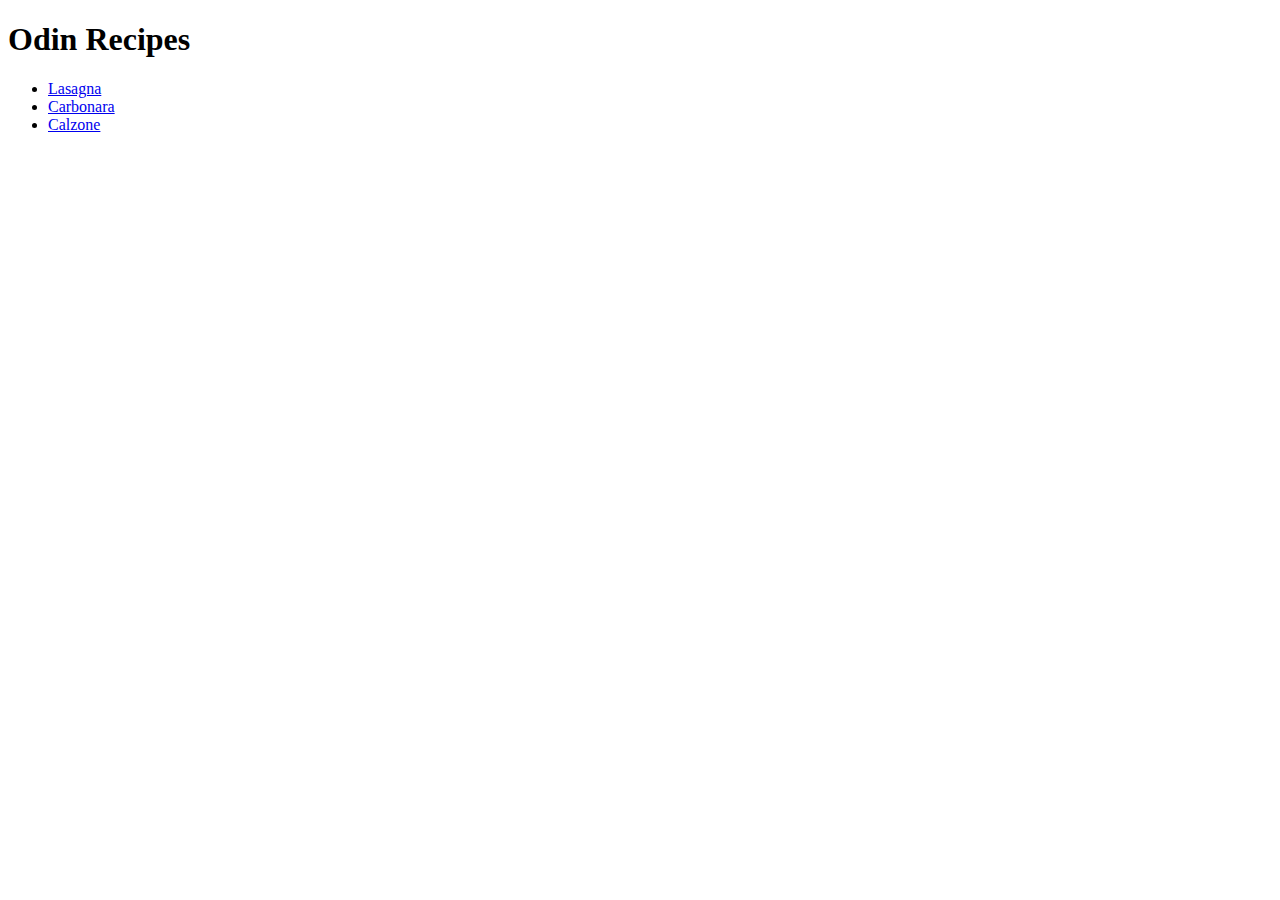
==== index.html @ b351d160 "Trabalho final da 1 parte do curso HTML Fundations" ====
<!DOCTYPE html>
<html lang="en">
<head>
    <meta charset="UTF-8">
    <meta http-equiv="X-UA-Compatible" content="IE=edge">
    <meta name="viewport" content="width=device-width, initial-scale=1.0">
    <title>Homepage</title>
</head>

<body>
    <h1>Odin Recipes</h1>   
    <ul>
        <li><a href="./recipes/lasagna.html">Lasagna</a></li>
        <li><a href="./recipes/carbonara.html">Carbonara</a></li>
        <li><a href="./recipes/calzone.html">Calzone</a></li>
    </ul>
    
</body>

</html>
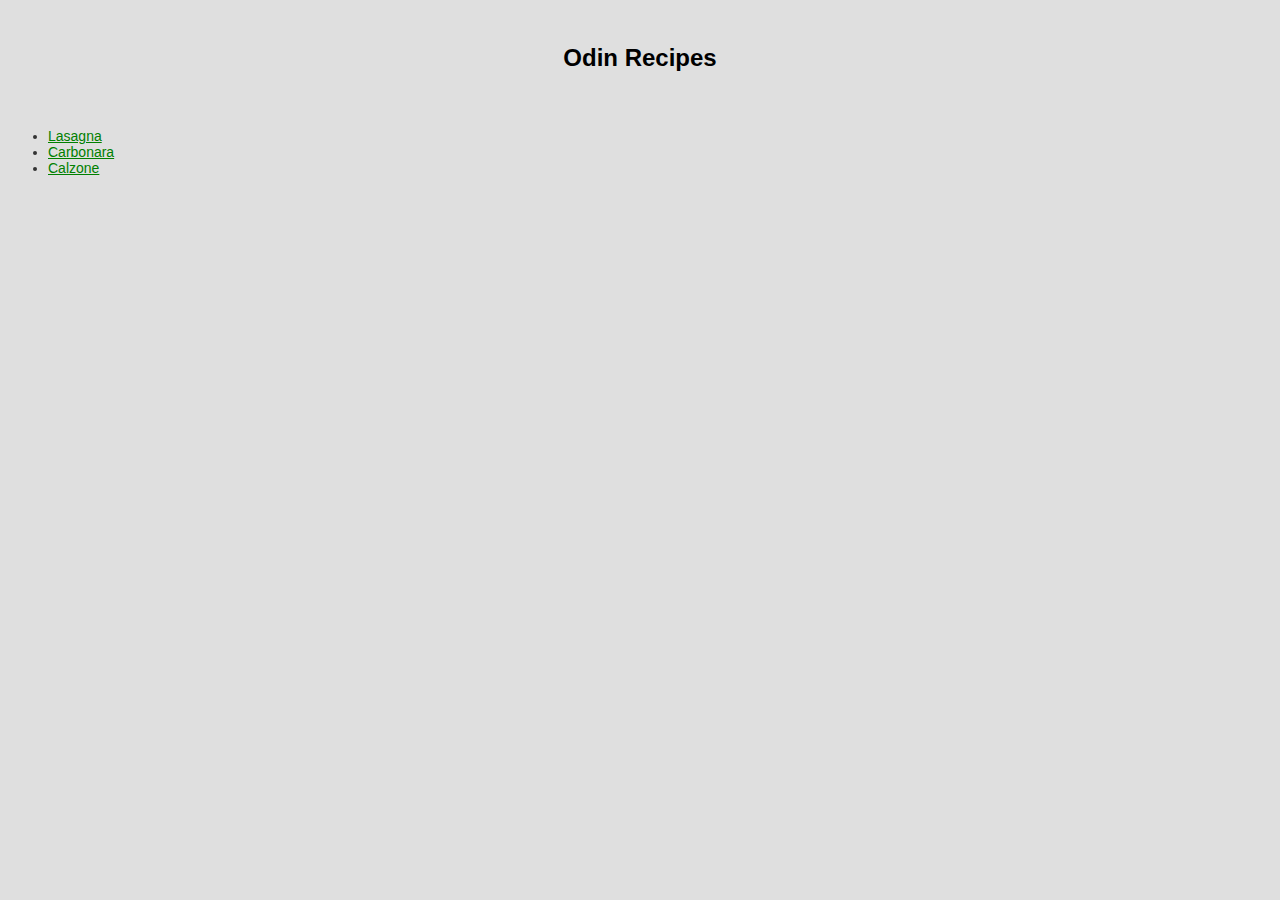
==== commit 0619fba9: "Receitas com ajustes de CSS" ====
--- a/index.html
+++ b/index.html
@@ -5,14 +5,17 @@
     <meta http-equiv="X-UA-Compatible" content="IE=edge">
     <meta name="viewport" content="width=device-width, initial-scale=1.0">
     <title>Homepage</title>
+    <link rel="stylesheet" href="style.css">
 </head>
 
 <body>
-    <h1>Odin Recipes</h1>   
+    <div class="container">
+        <h1 class="title">Odin Recipes</h1>   
+    </div>
     <ul>
-        <li><a href="./recipes/lasagna.html">Lasagna</a></li>
-        <li><a href="./recipes/carbonara.html">Carbonara</a></li>
-        <li><a href="./recipes/calzone.html">Calzone</a></li>
+        <li class="list-item"><a href="./recipes/lasagna.html">Lasagna</a></li>
+        <li class="list-item"><a href="./recipes/carbonara.html">Carbonara</a></li>
+        <li class="list-item"><a href="./recipes/calzone.html">Calzone</a></li>
     </ul>
     
 </body>
--- a/style.css
+++ b/style.css
@@ -0,0 +1,94 @@
+:root {
+    font-size: 10px;
+}
+
+
+body {
+    font-family: 'Poppins', sans-serif;
+    font-size: 1.2rem;
+    background-color: rgb(223, 223, 223);
+}
+
+p {
+    font-size: 1.4rem;
+}
+
+
+.container {
+    padding: 2rem;
+    margin-bottom: 2rem;
+}
+
+.container.title {
+    background-color: rgb(255, 200, 200);
+}
+
+.container.subtitle {
+    background-color: rgb(202, 202, 202);
+}
+
+.container.description {
+    background-color: aquamarine;
+}
+
+.title {
+    font-size: 2.4rem;
+    text-align: center;
+    color: black;
+}
+
+.subtitle {
+    font-size: 2rem;
+    color: rgb(85, 85, 85);
+}
+
+.description {
+    font-size: 1.4rem;
+    color: rgb(85, 85, 85);
+}
+
+.img-banner {
+    width: 600px;
+    height: auto;
+}
+
+.list-item {
+    font-size: 1.4rem;
+    color: rgb(51, 51, 51);
+}
+
+.list-item a{
+    color: green;
+}
+
+
+.passos-title {
+    font-size: 1.8rem;
+    font-weight: 600;
+    text-decoration: underline;
+}
+
+.passo {
+    font-size: 1.4rem;
+    font-weight: 900;
+}
+
+.btn-footer {
+    margin: 4rem 0rem;
+    text-align: center;
+}
+
+.btn {
+    font-size: 1.4rem;
+    color: rgb(255, 255, 255);
+    border-radius: 500rem;
+    border: none;
+    padding: 1rem 2rem;
+    text-decoration: none;
+    font-weight: 600;
+}
+
+.btn.footer {
+    background-color: red;
+
+}